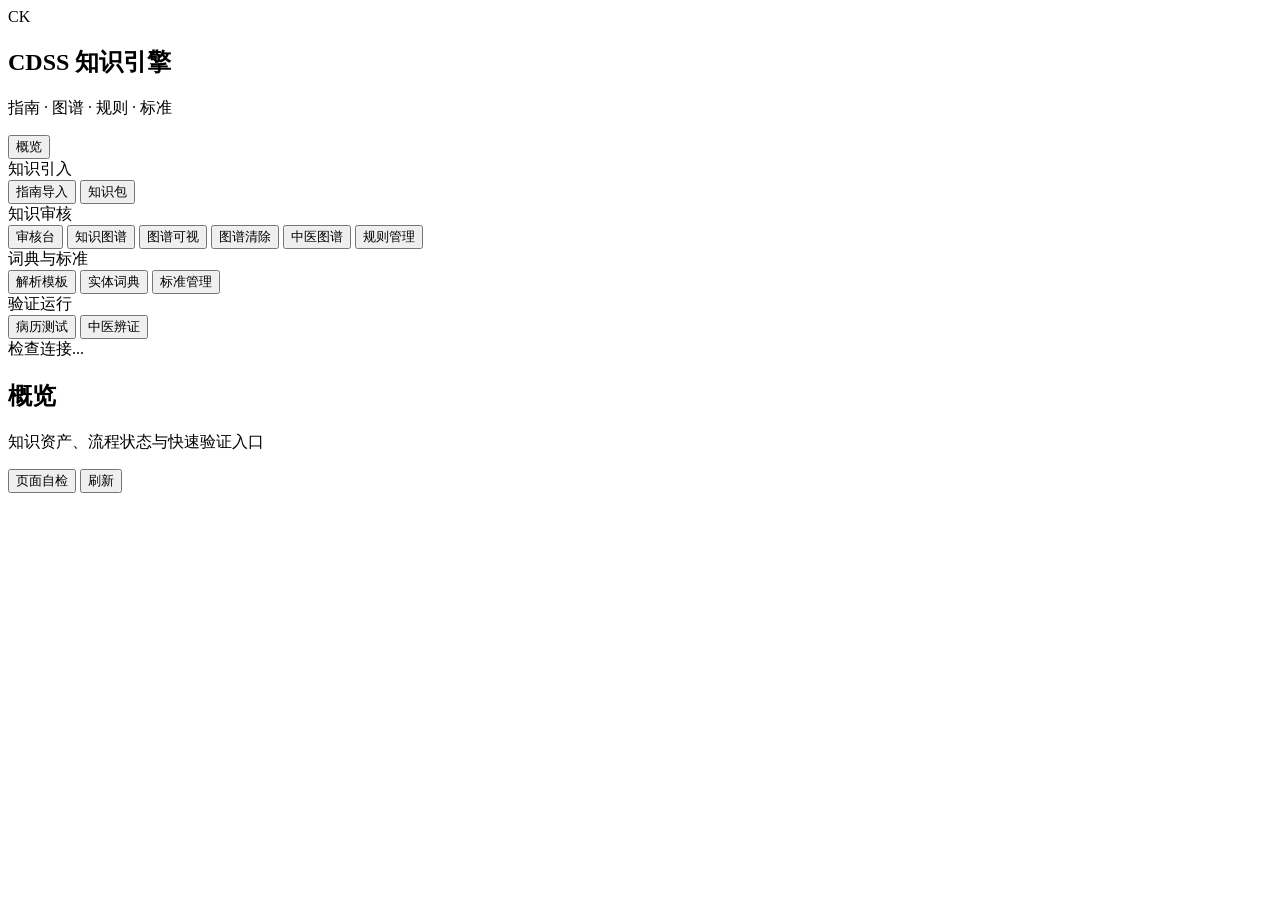
==== src/api/static/index.html @ 4fb6859b "feat: 重构疾病场景审核与规则生成流程" ====
<!doctype html>
<html lang="zh-CN">
<head>
  <meta charset="utf-8">
  <meta name="viewport" content="width=device-width, initial-scale=1">
  <title>CDSS 知识引擎</title>
  <link rel="icon" type="image/svg+xml" href="/static/favicon.svg">
  <link rel="stylesheet" href="/static/style.css?v=20261115scenarios">
</head>
<body>
  <div class="app">
    <aside class="sidebar">
      <div class="brand">
        <div class="brand-mark">CK</div>
        <div>
          <h1>CDSS 知识引擎</h1>
          <p>指南 · 图谱 · 规则 · 标准</p>
        </div>
      </div>
      <nav id="nav">
        <button class="nav-item active" data-route="dashboard">概览</button>
        <div class="nav-group">
          <div class="nav-group-title">知识引入</div>
          <button class="nav-item" data-route="import">指南导入</button>
          <button class="nav-item" data-route="packages">知识包</button>
        </div>
        <div class="nav-group">
          <div class="nav-group-title">知识审核</div>
          <button class="nav-item" data-route="review">审核台</button>
          <button class="nav-item" data-route="graph">知识图谱</button>
          <button class="nav-item" data-route="graphVisual">图谱可视</button>
          <button class="nav-item" data-route="graphClear">图谱清除</button>
          <button class="nav-item" data-route="tcmGraph">中医图谱</button>
          <button class="nav-item" data-route="rules">规则管理</button>
        </div>
        <div class="nav-group">
          <div class="nav-group-title">词典与标准</div>
          <button class="nav-item" data-route="templates">解析模板</button>
          <button class="nav-item" data-route="entityVocab">实体词典</button>
          <button class="nav-item" data-route="standards">标准管理</button>
        </div>
        <div class="nav-group">
          <div class="nav-group-title">验证运行</div>
          <button class="nav-item" data-route="inference">病历测试</button>
          <button class="nav-item" data-route="tcmInference">中医辨证</button>
        </div>
      </nav>
      <div class="sidebar-footer">
        <span class="status-dot"></span>
        <span id="apiStatus">检查连接...</span>
      </div>
    </aside>

    <main class="main">
      <header class="topbar">
        <div>
          <h2 id="pageTitle">概览</h2>
          <p id="pageDesc">知识资产、流程状态与快速验证入口</p>
        </div>
        <div class="topbar-actions">
          <button id="smokeTestBtn" class="btn secondary">页面自检</button>
          <button id="refreshBtn" class="btn ghost">刷新</button>
        </div>
      </header>
      <nav id="pagetabs" class="pagetabs" aria-label="已打开页签"></nav>
      <section id="content" class="content" aria-live="polite"></section>
    </main>
  </div>

  <dialog id="editorDialog" class="dialog">
    <div class="dialog-topbar"><span>查看 / 编辑</span><button type="button" id="dialogTopClose" class="btn ghost" aria-label="关闭弹出窗口">× 关闭</button></div>
    <form id="editorForm" method="dialog">
      <div id="editorBody"></div>
      <div class="dialog-actions">
        <button type="button" id="editorCancel" class="btn ghost">取消</button>
        <button type="button" id="editorSave" class="btn primary">保存</button>
      </div>
    </form>
  </dialog>

  <div id="toast" class="toast"></div>
  <script src="/static/vendor/vis-network.min.js?v=20261107neo"></script>
  <script src="/static/graph-view.js?v=20261115reviewed-graph"></script>
  <script src="/static/rule-wizard.js?v=20261111wizard"></script>
  <script src="/static/condition-tree-editor.js?v=20261115exam-standards"></script>
  <script src="/static/condition-tree-canvas.js?v=20261111layout"></script>
  <script src="/static/scenario-workbench.js?v=20261115scenarios"></script>
  <script src="/static/app.js?v=20261115scenarios"></script>
</body>
</html>
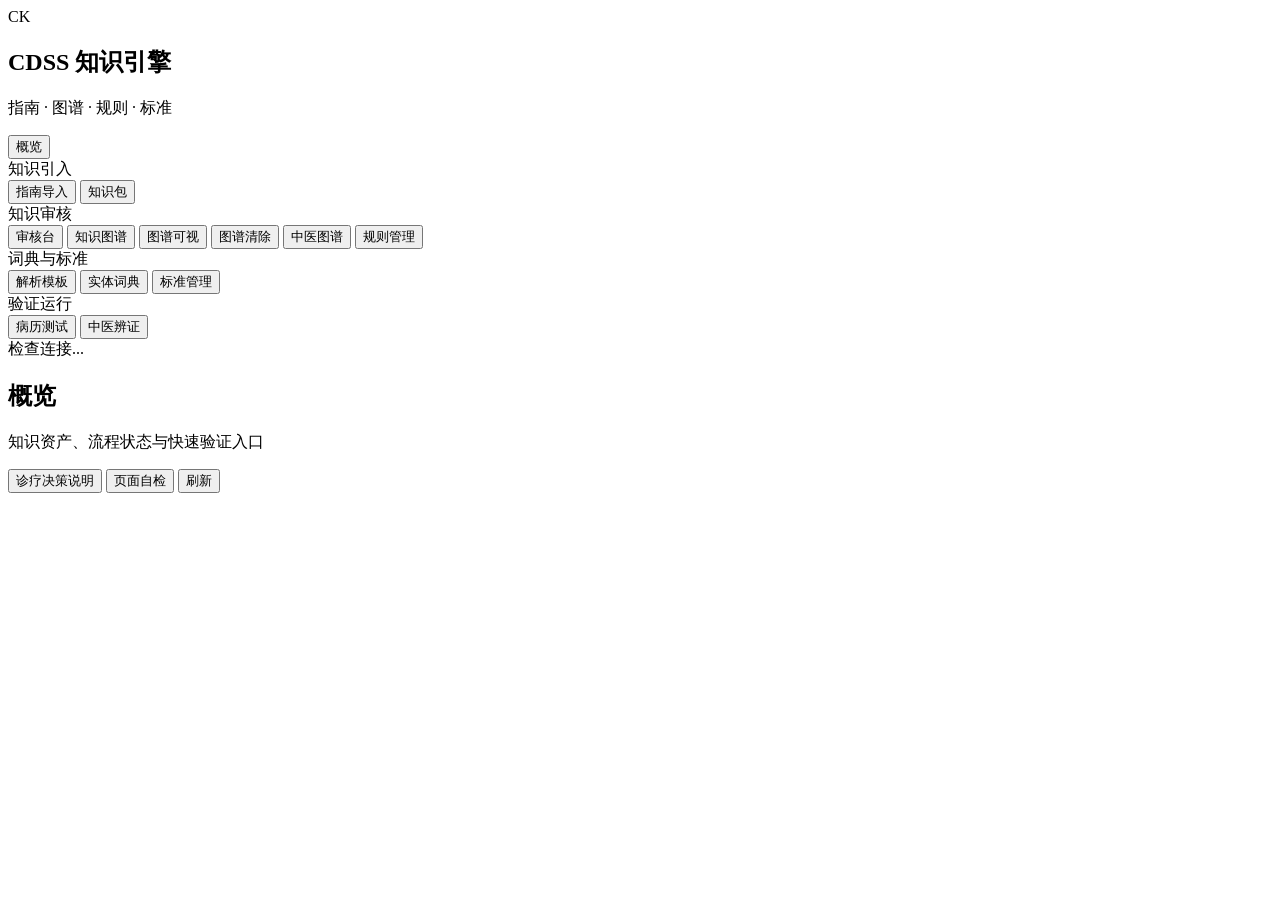
==== commit 98021b88: "feat: 西医推荐契约治疗规则、中医V3临床框架与标准数值审核 - 西医治疗规则改为仅由源绑定推荐契约（western_recommendation）生成；章节共现实体保留在图谱不直接成规则，医嘱组" ====
--- a/src/api/static/index.html
+++ b/src/api/static/index.html
@@ -5,7 +5,7 @@
   <meta name="viewport" content="width=device-width, initial-scale=1">
   <title>CDSS 知识引擎</title>
   <link rel="icon" type="image/svg+xml" href="/static/favicon.svg">
-  <link rel="stylesheet" href="/static/style.css?v=20261115scenarios">
+  <link rel="stylesheet" href="/static/style.css?v=20261117ai-review">
 </head>
 <body>
   <div class="app">
@@ -58,6 +58,7 @@
           <p id="pageDesc">知识资产、流程状态与快速验证入口</p>
         </div>
         <div class="topbar-actions">
+          <button id="globalDecisionHelp" class="btn secondary">诊疗决策说明</button>
           <button id="smokeTestBtn" class="btn secondary">页面自检</button>
           <button id="refreshBtn" class="btn ghost">刷新</button>
         </div>
@@ -84,7 +85,9 @@
   <script src="/static/rule-wizard.js?v=20261111wizard"></script>
   <script src="/static/condition-tree-editor.js?v=20261115exam-standards"></script>
   <script src="/static/condition-tree-canvas.js?v=20261111layout"></script>
-  <script src="/static/scenario-workbench.js?v=20261115scenarios"></script>
-  <script src="/static/app.js?v=20261115scenarios"></script>
+  <script src="/static/scenario-workbench.js?v=20261117quality-final"></script>
+  <script src="/static/basis-ai-review.js?v=20261117ai-review-config"></script>
+  <script src="/static/western-decision.js?v=20261120decision-visible2"></script>
+  <script src="/static/app.js?v=20261120decision-visible2"></script>
 </body>
 </html>
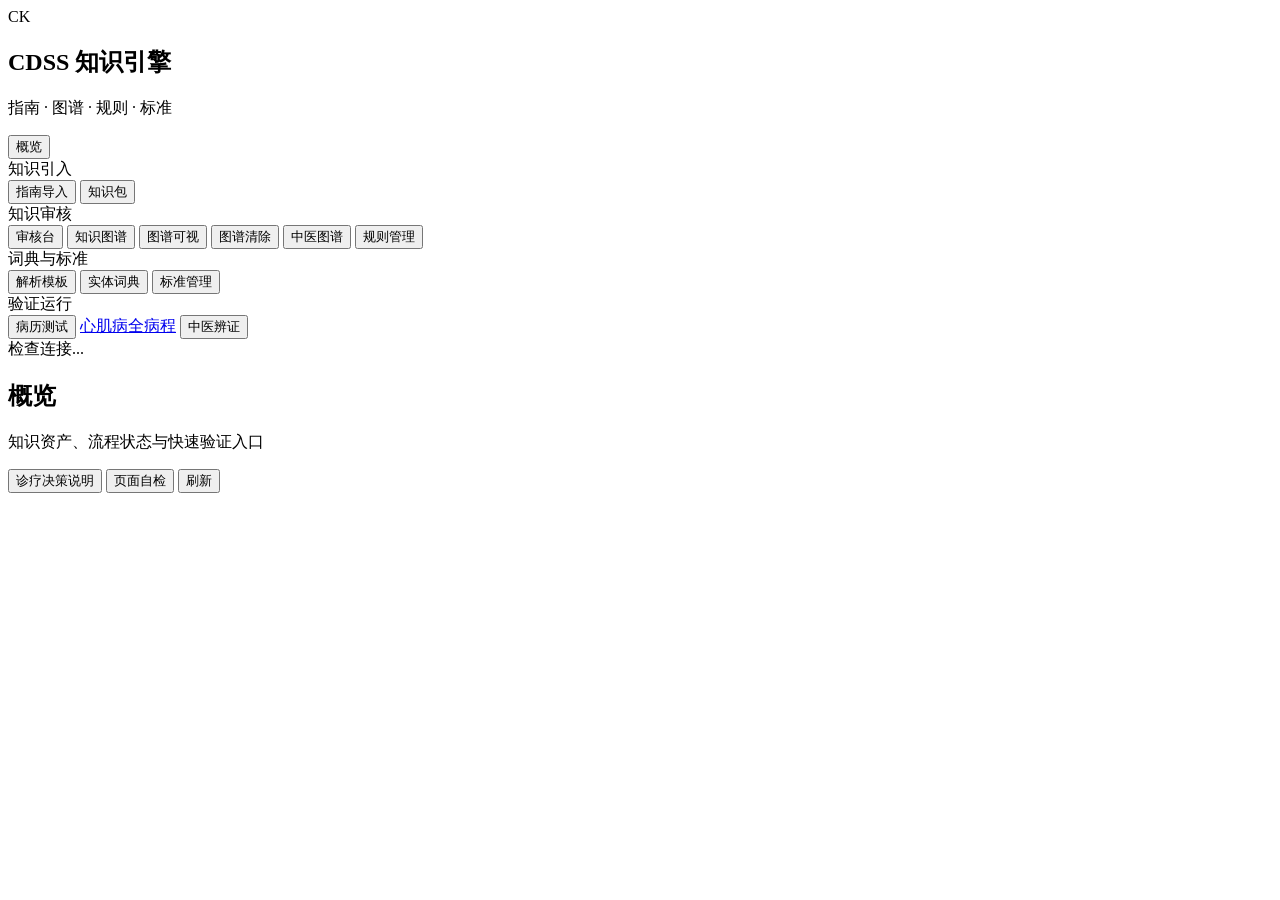
==== commit ea9e3be5: "feat: 心肌病全病程工作台与检验评估状态增强 - 新增心肌病专科工作流模块（src/cardiomyopathy）：场景契约评估、风险模型、随访任务、家系成员与医嘱映射，SQLite 运行记录存 " ====
--- a/src/api/static/index.html
+++ b/src/api/static/index.html
@@ -42,6 +42,7 @@
         <div class="nav-group">
           <div class="nav-group-title">验证运行</div>
           <button class="nav-item" data-route="inference">病历测试</button>
+          <a class="nav-item" href="/static/cardiomyopathy.html">心肌病全病程</a>
           <button class="nav-item" data-route="tcmInference">中医辨证</button>
         </div>
       </nav>
@@ -83,11 +84,11 @@
   <script src="/static/vendor/vis-network.min.js?v=20261107neo"></script>
   <script src="/static/graph-view.js?v=20261115reviewed-graph"></script>
   <script src="/static/rule-wizard.js?v=20261111wizard"></script>
-  <script src="/static/condition-tree-editor.js?v=20261115exam-standards"></script>
+  <script src="/static/condition-tree-editor.js?v=tcm-pathogenesis-evidence"></script>
   <script src="/static/condition-tree-canvas.js?v=20261111layout"></script>
-  <script src="/static/scenario-workbench.js?v=20261117quality-final"></script>
+  <script src="/static/scenario-workbench.js?v=scene-condition-combinations"></script>
   <script src="/static/basis-ai-review.js?v=20261117ai-review-config"></script>
-  <script src="/static/western-decision.js?v=20261120decision-visible2"></script>
-  <script src="/static/app.js?v=20261120decision-visible2"></script>
+  <script src="/static/western-decision.js?v=20261123dialog-close"></script>
+  <script src="/static/app.js?v=20261123domain-split"></script>
 </body>
 </html>
